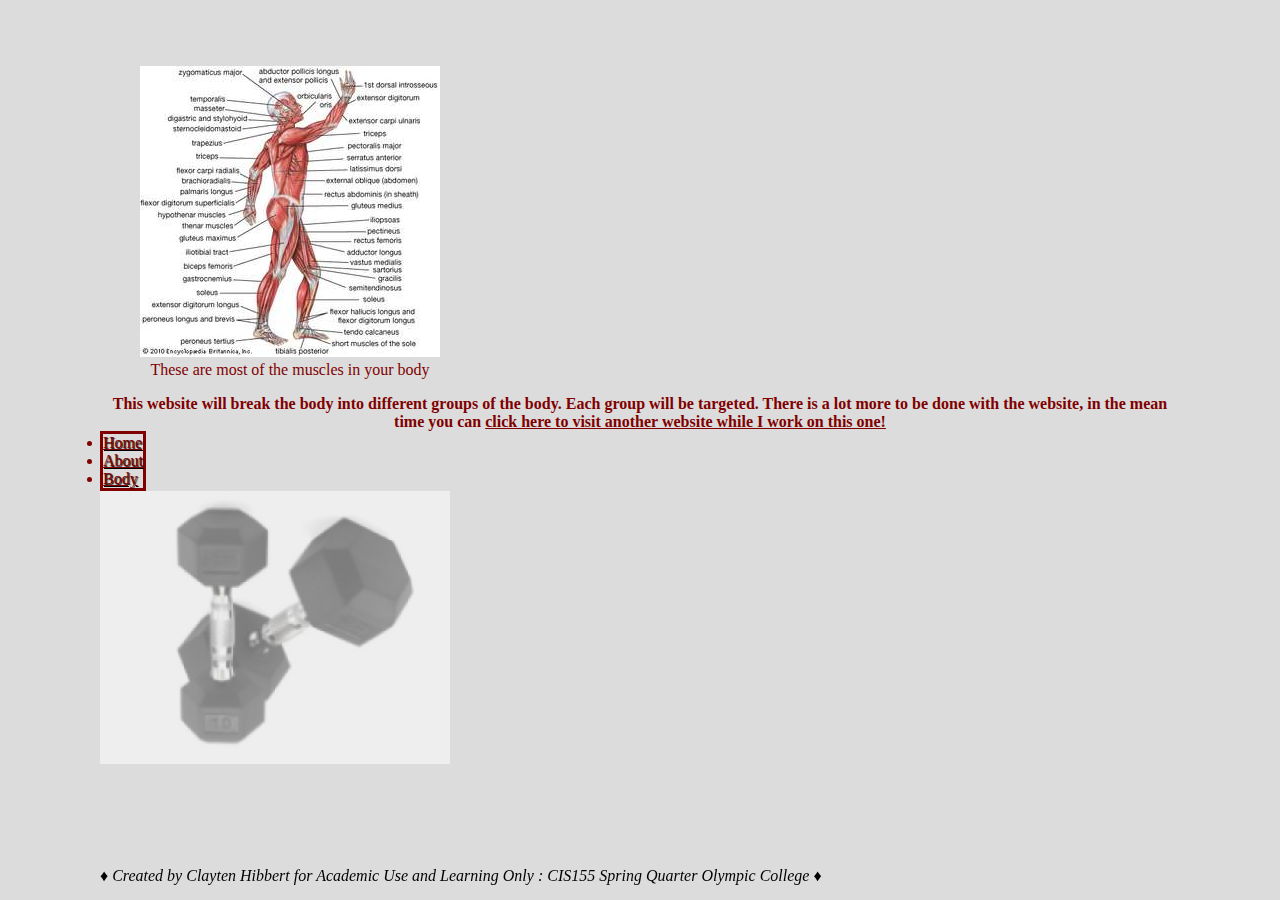
==== index.html @ eabc3e50 "This is V3" ====
<!doctype html>
<html lang="en">
    <head>
        <meta charset="utf-8"/>
        <!--
            Project Version Three
            Workout Website
            
            Title of Site: Start Today
            Author: Clayten Hibbert
            Date: 5/25/2019
            FileName: index.html
            -->
        <title>Start Today</title>
		<meta name="viewport" content="width=device-width, initial-scale=1" />
        <link href="styles.css" type="text/css" rel="stylesheet" />
		<link href="phone.css" media="all" rel="stylesheet"/>
    </head>
    <body class="index">
        <header>
            <nav class="navigation">
                <ul>
                    <li><a href="index.html">Home</a></li>
                    <li><a href="about.html">About</a></li>
                    <li><a href="bodyparts.html">Body</a></li>
                </ul>
            </nav>
            <img src = "dumbbells.jpg" alt="" /> <!-- The URL for the picture is
                https://www.google.com/search?biw=2048&bih=1010&tbm=isch&sa=1&ei=AgDAXIHoAsO_0wLwrbL4Bg&q=dumbell+pictures+open+source&oq=dumbell+pictures+open+source&gs_l=img.3...5096.7965..8036...5.0..0.69.861.17......1....1..gws-wiz-img.......0i10i30.v7c2XHP85cQ#imgrc=6iO9lmcHfYhMOM:
                -->
        </header>
        <h1>
            This website will break the body into different groups of the body. Each group will
            be targeted. 
            There is a lot more to be done with the website, in the mean time you can
            <a href="https://www.bodybuilding.com">click here to visit another website while I work on this one!</a>
        </h1>
        <!--M4LO1 Demonstrate the use of figure boxes (HTML)-->
        <figure>
            <img src = "body.jpg" alt=""/> <!-- The URL for the picture is 
                https://www.google.com/search?tbm=isch&source=hp&biw=1920&bih=963&ei=IFLWXNiSMNf5-gTu9a_QBw&q=muscles+of+the+body&oq=muscles+of+the+body&gs_l=img.3..0l10.6310.8759..8889...1.0..1.332.1524.16j2j1j1......2....1..gws-wiz-img.....0.kZC1GhSduvY#imgrc=Or0bV26WMQ1_cM:
                -->
            <figcaption> 
                These are most of the muscles in your body
            </figcaption>
        </figure>
        <footer>
            <a id="address"></a> 
            <address style="color: black;">
                &#9830; Created by Clayten Hibbert for Academic Use and Learning Only : CIS155 Spring Quarter Olympic College &#9830;
            </address>
        </footer>
    </body>
</html>
---- styles.css ----
@charset "utf-8";
/*
	Project Version Three
	Workout Website
	
	Title of Site: Start Today
	Author: Clayten Hibbert
	Date: 5/25/2019
	FileName: styles.css
*/
/* HTML Styles */

address, blockquote, article, body, h1, h2, h3, h4, h5, h6, header, img, html, li, main, nav, ol, p, section, ul {
	background: transparent;
	vertical-align: baseline;
	margin:0;
	padding:0;
	font-size: 100%;
}
/* Page Body Styles */

body {
	background-color: Gainsboro; /*-- Found this color at https://www.w3schools.com/colors/colors_names.asp*/
	color: maroon;
	text-align: center;
	margin: 50px 100px;
}

blockquote > * {
	background-color: lightblue;
	text-align: left;
	-webkit-filter: brightness(0.5);
	filter: brightness(0.5);
	border-top-right-radius: 50px;
	border-bottom-right-radius: 50px;
}

body > header > nav > ul {
	text-align: left;
	text-shadow: black 1px 1px 1px;
	border-style:solid;
	border-color: maroon; 
	float: left;
}
body > header > ul {
	list-style-type: none;
	background-color: lightblue;
}
body a:active, body a:hover{
	color: black;
}

a[href] {
	color: maroon; 
}

nav::after{
	clear:both;
	content: "";
	display: table;
}

body > header > img  {
	clear: left;
	opacity: 0.5;
	transform: rotate(180deg);
}
/* Footer Styles */

footer{
	position: fixed;
	bottom: 15px;
}

/* Table Styles */
/*M6LO7 Demonstrate how to format a table with CSS (CSS, group your table styles together and 
note the overall impact they have on the HTML)
NOTE: The following styles make it so there is a light blue border around the outside of the table, along with
a solid black border around all of the contents inside the rows and columns. It also made it so there are 
50 pixels of distance between each data point in the columns.*/
 
table.schedule {
	width: 100%;
	border: 9px solid lightblue;
	border-collapse: collapse;
}

table.schedule tr {
	height: 50px;
}

table.schedule td, table.schedule th {
	border: 3px solid black;
}
---- phone.css ----
@charset "utf-8";
/*
	Project Version Three
	Workout Website
	
	Title of Site: Start Today
	Author: Clayten Hibbert
	Date: 5/25/2019
	FileName: phone.css
*/

/* Import Basic Design Styles used on all Screens */
@import url("styles.css");

/* Flex Layout Styles */

/* M5LO5 Demonstrate the use of flexboxes on a web page (CSS document where you use flexboxes; explain their 
impact on the page's layout; this can be a new page or a redo of an existing page) */
body.index {
	display: -webkit-flex;
	display: flex;
	/*M5LO7 Demonstrate use of properties of flexbox containers 
	(CSS, document what flexbox container properties you use and their impacts, for one CSS selector using them)
	NOTE: The impact of the wrap-reverse container is the image jumps from the bottom to the top of my page, 
	I'll remove this in V4.*/
	
	-webkit-flex-flow: wrap-reverse;
	flex-flow: wrap-reverse;
	
}

/*M5LO3 Use media queries to format a page differently for phones vs. PCs. 
(CSS, note where these are in your CSS and describe the overall impact they have on the site)
NOTE: This is probably incomplete. I tired to move the body map to the top of the screen and I've
been at it for hours, but can't see what I'm doing wrong. */
@media only screen and (max-width: 480px) {
	figure.bodymap {
		width: 100%;
		-webkit-order: 1;
		order: 1;
	}
	
/* Pulldown Menu Styles */
/*M5LO4 Use CSS for pull-down menus (or collapsible/expandable areas) 
(CSS, note where the menu is on your site and how it behaves) 
I attempted this as a hover menu, but again couldn't figure it out after many attempts of trial 
and error. */
/*	ul.hide {
		display:none;
	}
	
	ul.hover:hover+ul.hide, ul.hide:hover {
		display: block;
	}*/

}
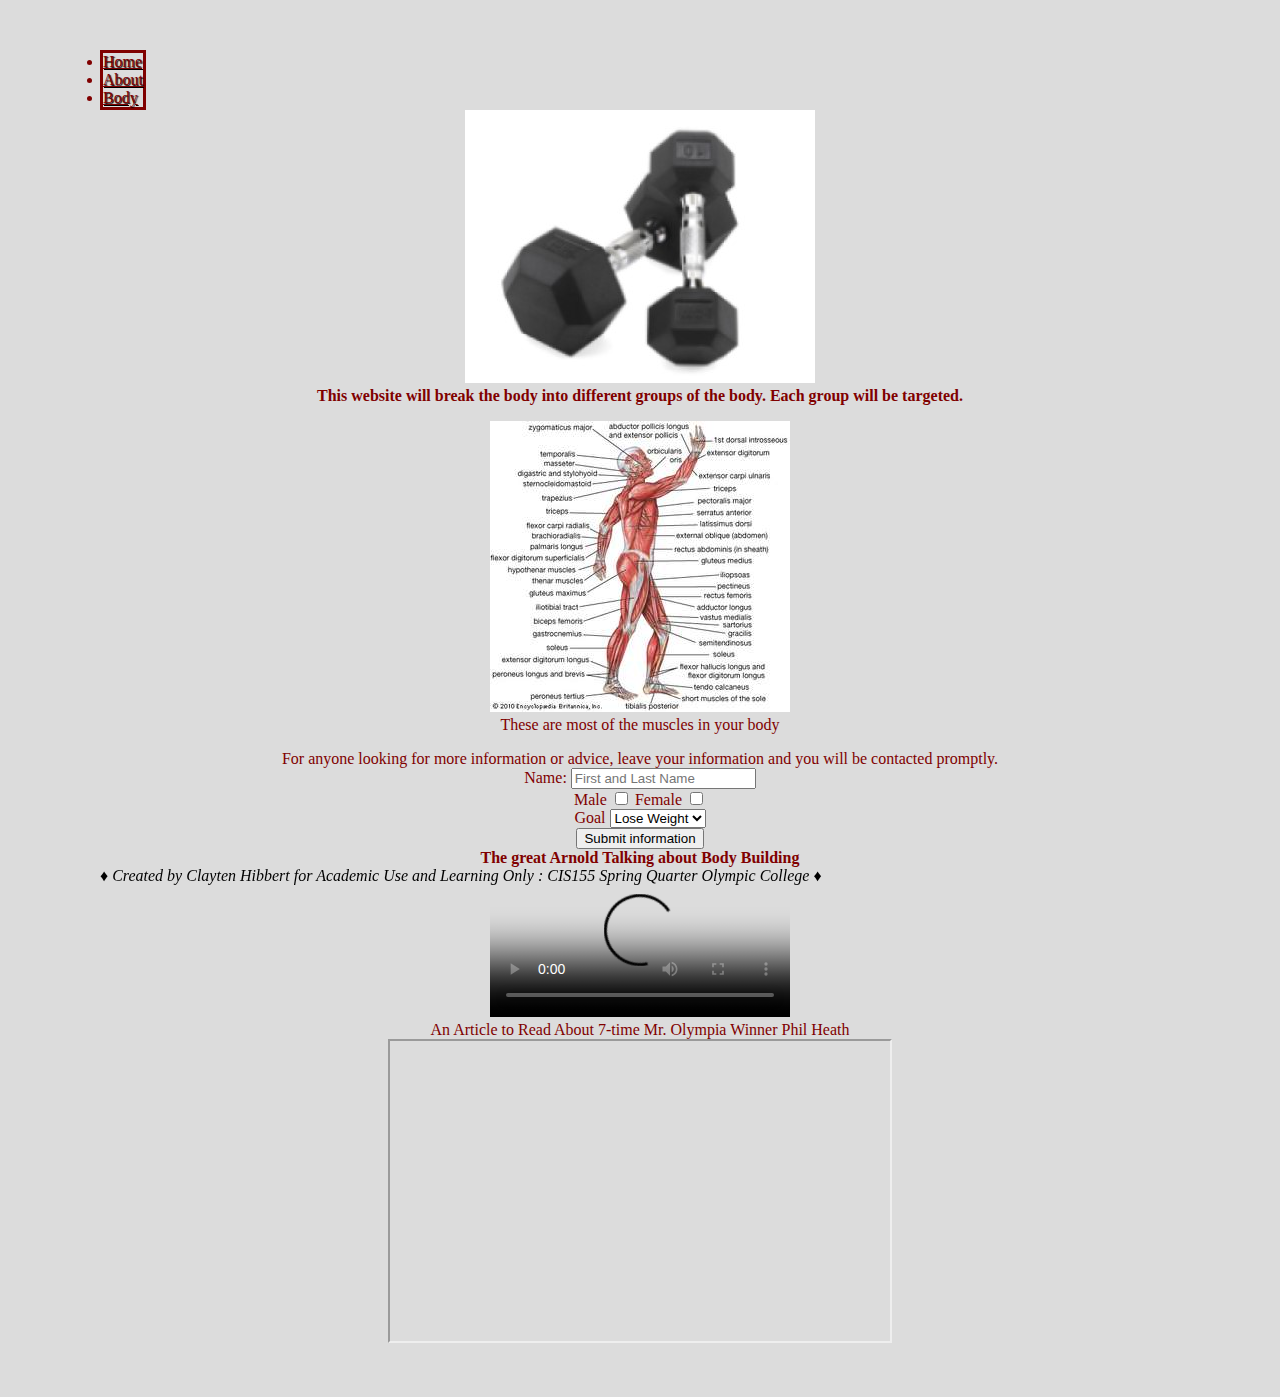
==== commit 5dff1153: "final version of V4" ====
--- a/index.html
+++ b/index.html
@@ -3,12 +3,12 @@
     <head>
         <meta charset="utf-8"/>
         <!--
-            Project Version Three
+            Project Version Four
             Workout Website
             
             Title of Site: Start Today
             Author: Clayten Hibbert
-            Date: 5/25/2019
+            Date: 6/13/2019
             FileName: index.html
             -->
         <title>Start Today</title>
@@ -32,10 +32,7 @@
         <h1>
             This website will break the body into different groups of the body. Each group will
             be targeted. 
-            There is a lot more to be done with the website, in the mean time you can
-            <a href="https://www.bodybuilding.com">click here to visit another website while I work on this one!</a>
         </h1>
-        <!--M4LO1 Demonstrate the use of figure boxes (HTML)-->
         <figure>
             <img src = "body.jpg" alt=""/> <!-- The URL for the picture is 
                 https://www.google.com/search?tbm=isch&source=hp&biw=1920&bih=963&ei=IFLWXNiSMNf5-gTu9a_QBw&q=muscles+of+the+body&oq=muscles+of+the+body&gs_l=img.3..0l10.6310.8759..8889...1.0..1.332.1524.16j2j1j1......2....1..gws-wiz-img.....0.kZC1GhSduvY#imgrc=Or0bV26WMQ1_cM:
@@ -44,6 +41,47 @@
                 These are most of the muscles in your body
             </figcaption>
         </figure>
+		<p>For anyone looking for more information or advice, 
+		leave your information and you will be contacted promptly.</p>
+		<form action="#" type="get" />
+			<div>
+			<!-- M7LO5 Demonstrate the use of a text box in a form-->
+				<label for="name">Name:</label>
+				<input type="text" id="name" name="clientName" placeholder="First and Last Name" />
+			</div>
+			<div>
+			<!--M7LO6 Demonstrate the use of check boxes in a form -->
+				<label for="gender">Male</label>
+				<input type="checkbox" id="genderBox" name="clientMale" placeholder="Male" />
+				<label for="femaleGender">Female</label>
+				<input type="checkbox" id="femaleGender" name="clientFemale" placeholder="Female"/>
+			</div>
+			<div>
+			<!-- M7LO8 Demonstrate the use of a selection list in a form-->
+				<label for="goal">Goal</label>
+				<select id="goal" name="clientGoal">
+					<option value="Lose">Lose Weight</option>
+					<option value="Gain">Gain Weight</option>
+				</select>
+			</div>
+			<div>
+			<!--M7LO10 Demonstrate the use of a submit button in a form -->
+				<input type="submit" value="Submit information" />
+			</div>
+		<section>
+			<article>
+			<!--M8LO8 Demonstrate the use of the <video> element for embedding video in a Web page (HTML)
+			NOTE: I'm not sure why it isn't working on the site. I tried to figure it out.-->
+				<h1>The great Arnold Talking about Body Building</h1>
+				<video controls poster="*">
+				<source src="https://youtu.be/9CzmotLYznw" type="video/mp4" />
+				</video>
+			</article>
+		</section>
+		<!--M8LO9  Demonstrate the use of the iframe element (HTML)-->
+		<p>An Article to Read About 7-time Mr. Olympia Winner Phil Heath</p>
+		<iframe id="iframe" title="bodybuilding" width="500" height="300" src="https://puzzups.com/phil-heath-bodybuilding-age-career-wiki-girlfriend-relationship-net-worth/">
+		</iframe>
         <footer>
             <a id="address"></a> 
             <address style="color: black;">
--- a/styles.css
+++ b/styles.css
@@ -1,11 +1,11 @@
 @charset "utf-8";
 /*
-	Project Version Three
+	Project Version Four
 	Workout Website
 	
 	Title of Site: Start Today
 	Author: Clayten Hibbert
-	Date: 5/25/2019
+	Date: 6/13/2019
 	FileName: styles.css
 */
 /* HTML Styles */
@@ -22,6 +22,14 @@
 body {
 	background-color: Gainsboro; /*-- Found this color at https://www.w3schools.com/colors/colors_names.asp*/
 	color: maroon;
+	/*M8LO10 Demonstrate a CSS animation or transition
+	(CSS, identify which is being done and its impact on the rendered HTML; note it has to include a time aspect, not be 
+	immediate) 
+	NOTE: The background changes from white to Gainsboro over 21 seconds. It is gradual, if you can't notice after a while 
+	refresh the page and youll notice the background change colors.*/
+	background: Gainsboro;
+	color: maroon;
+	transition: background 21s;
 	text-align: center;
 	margin: 50px 100px;
 }
@@ -60,26 +68,14 @@
 	display: table;
 }
 
-body > header > img  {
-	clear: left;
-	opacity: 0.5;
-	transform: rotate(180deg);
-}
 /* Footer Styles */
 
 footer{
 	position: fixed;
 	bottom: 15px;
 }
-
-/* Table Styles */
-/*M6LO7 Demonstrate how to format a table with CSS (CSS, group your table styles together and 
-note the overall impact they have on the HTML)
-NOTE: The following styles make it so there is a light blue border around the outside of the table, along with
-a solid black border around all of the contents inside the rows and columns. It also made it so there are 
-50 pixels of distance between each data point in the columns.*/
  
-table.schedule {
+table.schedule {7
 	width: 100%;
 	border: 9px solid lightblue;
 	border-collapse: collapse;
@@ -91,6 +87,17 @@
 
 table.schedule td, table.schedule th {
 	border: 3px solid black;
+}
+
+/* Form Styles */
+
+
+/*M7LO11 Demonstrate how to format a form with CSS 
+(group your form styles together in your CSS file, and document their overall impact on the form)
+NOTE: This makes it so that my forms turn maroon when the person selects them. it helps the user see where they are typing/selecting. 
+*/
+input:focus, select:focus, textarea:focus {
+	background-color: maroon;
 }
 
 
--- a/phone.css
+++ b/phone.css
@@ -1,11 +1,11 @@
 @charset "utf-8";
 /*
-	Project Version Three
+	Project Version Four
 	Workout Website
 	
 	Title of Site: Start Today
 	Author: Clayten Hibbert
-	Date: 5/25/2019
+	Date: 6/13/2019
 	FileName: phone.css
 */
 
@@ -14,43 +14,10 @@
 
 /* Flex Layout Styles */
 
-/* M5LO5 Demonstrate the use of flexboxes on a web page (CSS document where you use flexboxes; explain their 
-impact on the page's layout; this can be a new page or a redo of an existing page) */
-body.index {
-	display: -webkit-flex;
-	display: flex;
-	/*M5LO7 Demonstrate use of properties of flexbox containers 
-	(CSS, document what flexbox container properties you use and their impacts, for one CSS selector using them)
-	NOTE: The impact of the wrap-reverse container is the image jumps from the bottom to the top of my page, 
-	I'll remove this in V4.*/
-	
-	-webkit-flex-flow: wrap-reverse;
-	flex-flow: wrap-reverse;
-	
-}
-
-/*M5LO3 Use media queries to format a page differently for phones vs. PCs. 
-(CSS, note where these are in your CSS and describe the overall impact they have on the site)
-NOTE: This is probably incomplete. I tired to move the body map to the top of the screen and I've
-been at it for hours, but can't see what I'm doing wrong. */
 @media only screen and (max-width: 480px) {
 	figure.bodymap {
 		width: 100%;
 		-webkit-order: 1;
 		order: 1;
 	}
-	
-/* Pulldown Menu Styles */
-/*M5LO4 Use CSS for pull-down menus (or collapsible/expandable areas) 
-(CSS, note where the menu is on your site and how it behaves) 
-I attempted this as a hover menu, but again couldn't figure it out after many attempts of trial 
-and error. */
-/*	ul.hide {
-		display:none;
-	}
-	
-	ul.hover:hover+ul.hide, ul.hide:hover {
-		display: block;
-	}*/
 
-}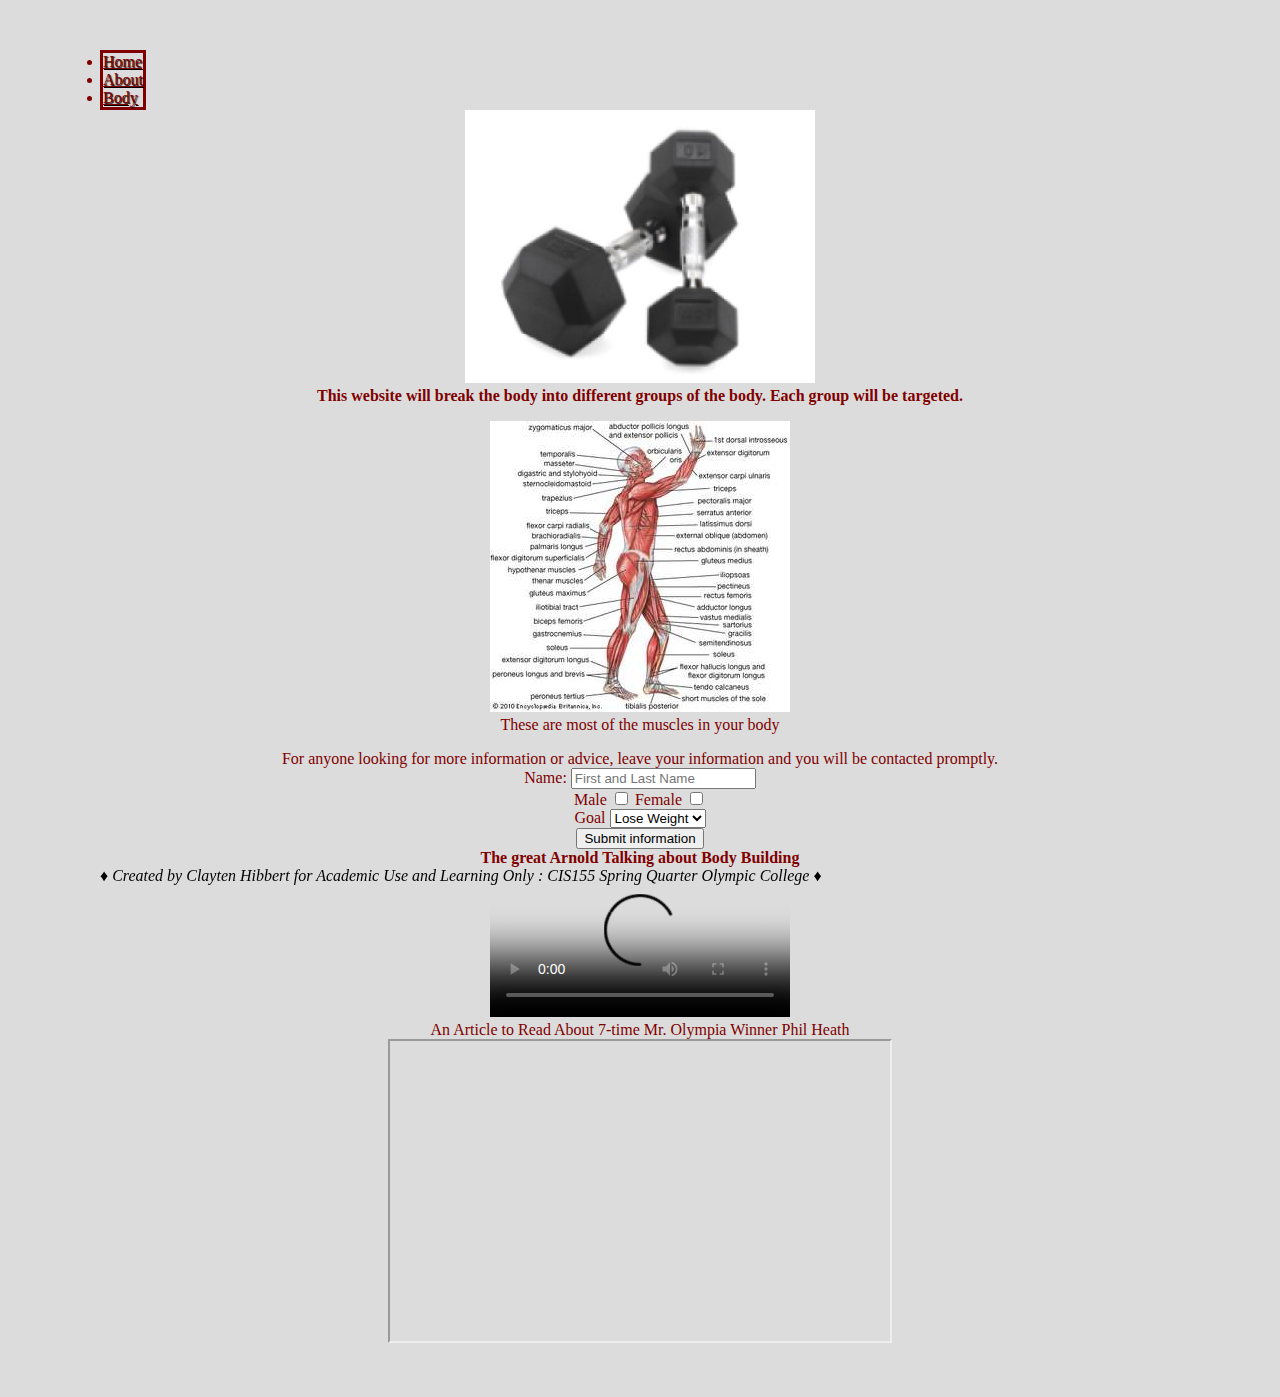
==== commit c9a81b0f: "actual final version of V4" ====
--- a/index.html
+++ b/index.html
@@ -43,7 +43,7 @@
         </figure>
 		<p>For anyone looking for more information or advice, 
 		leave your information and you will be contacted promptly.</p>
-		<form action="#" type="get" />
+		<form action="#" type="GET">
 			<div>
 			<!-- M7LO5 Demonstrate the use of a text box in a form-->
 				<label for="name">Name:</label>
@@ -52,9 +52,9 @@
 			<div>
 			<!--M7LO6 Demonstrate the use of check boxes in a form -->
 				<label for="gender">Male</label>
-				<input type="checkbox" id="genderBox" name="clientMale" placeholder="Male" />
+				<input type="checkbox" id="genderBox" name="clientMale" />
 				<label for="femaleGender">Female</label>
-				<input type="checkbox" id="femaleGender" name="clientFemale" placeholder="Female"/>
+				<input type="checkbox" id="femaleGender" name="clientFemale"/>
 			</div>
 			<div>
 			<!-- M7LO8 Demonstrate the use of a selection list in a form-->
@@ -68,6 +68,7 @@
 			<!--M7LO10 Demonstrate the use of a submit button in a form -->
 				<input type="submit" value="Submit information" />
 			</div>
+		</form>
 		<section>
 			<article>
 			<!--M8LO8 Demonstrate the use of the <video> element for embedding video in a Web page (HTML)
--- a/styles.css
+++ b/styles.css
@@ -75,7 +75,7 @@
 	bottom: 15px;
 }
  
-table.schedule {7
+table.schedule {
 	width: 100%;
 	border: 9px solid lightblue;
 	border-collapse: collapse;
--- a/phone.css
+++ b/phone.css
@@ -20,4 +20,3 @@
 		-webkit-order: 1;
 		order: 1;
 	}
-
